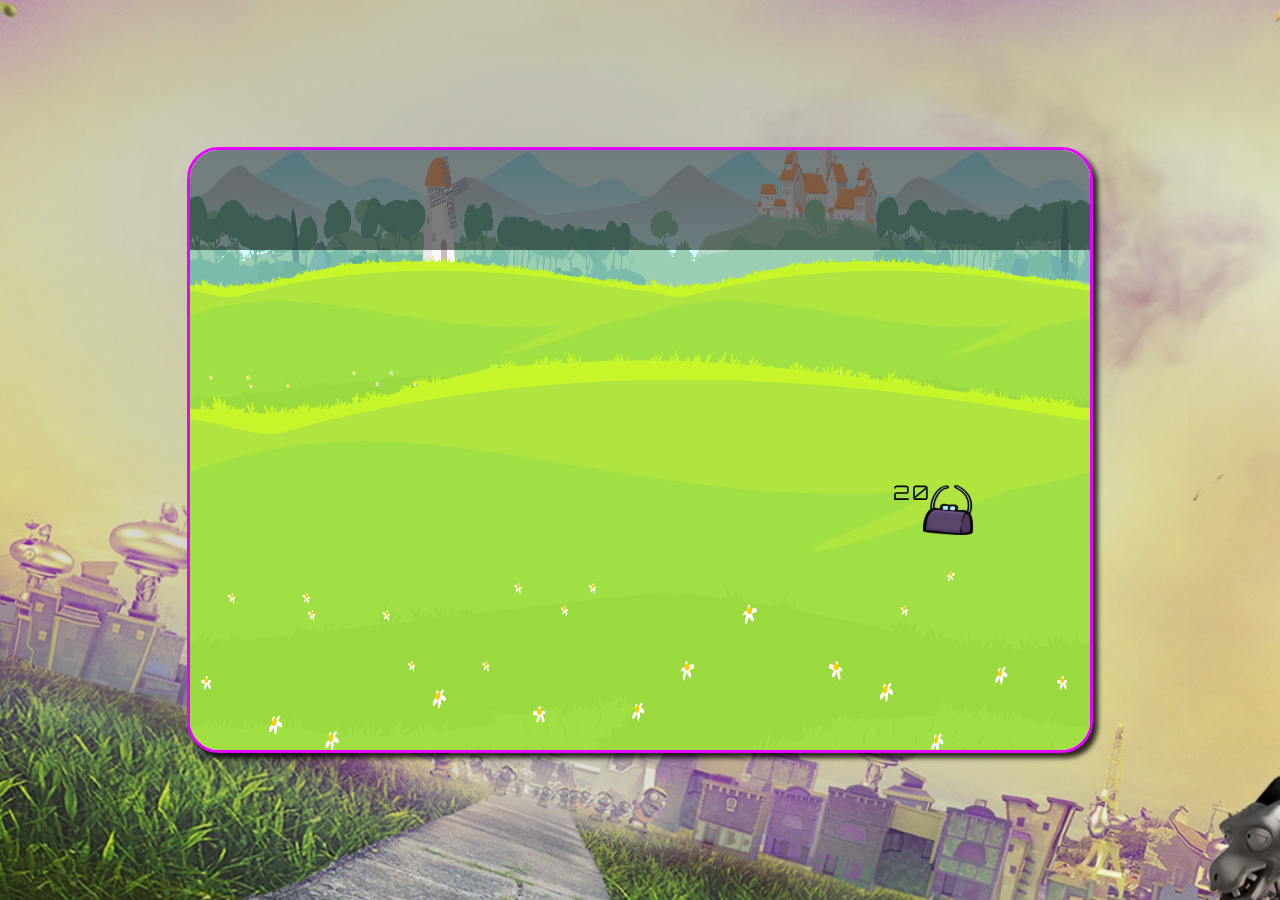
==== game.html @ b38dbff6 "sprites background and css" ====
<!DOCTYPE html>
<html lang="en">
  <head>
    <meta charset="UTF-8" />
    <meta name="viewport" content="width=device-width, initial-scale=1.0" />
    <title>Zombie Game</title>
    <link rel="preconnect" href="https://fonts.googleapis.com" />
    <link rel="preconnect" href="https://fonts.gstatic.com" crossorigin />
    <link
      href="https://fonts.googleapis.com/css2?family=Orbitron:wght@500&display=swap"
      rel="stylesheet"
    />
    <link rel="stylesheet" href="./game.css" />
  </head>
  <body>
    <canvas id="canvas1"></canvas>

    <script src="./game.js"></script>
  </body>
</html>
---- game.css ----
* {
  font-family: 'Orbitron', sans-serif;
}

html {
  margin: 0;
  height: 100%;
  overflow: hidden;
}

body {
  margin: 0;
  display: flex;
  background-image: url(/resized_621a9e9a252d5_ccexpress.jpeg);
  background-size: cover;
  background-repeat: no-repeat;
  align-items: center;
  letter-spacing: 2px;
  justify-content: center;
  height: 100vh;
}

#canvas1 {
  background: white;
  position: absolute;
  top: 50%;
  left: 50%;
  transform: translate(-50%, -50%);
  width: 900px;
  height: 600px;
  border: 3px solid rgba(229, 5, 255, 1);
  border-radius: 2rem;
  box-shadow: 5px 5px 5px rgba(0, 0, 0, 0.8);
}
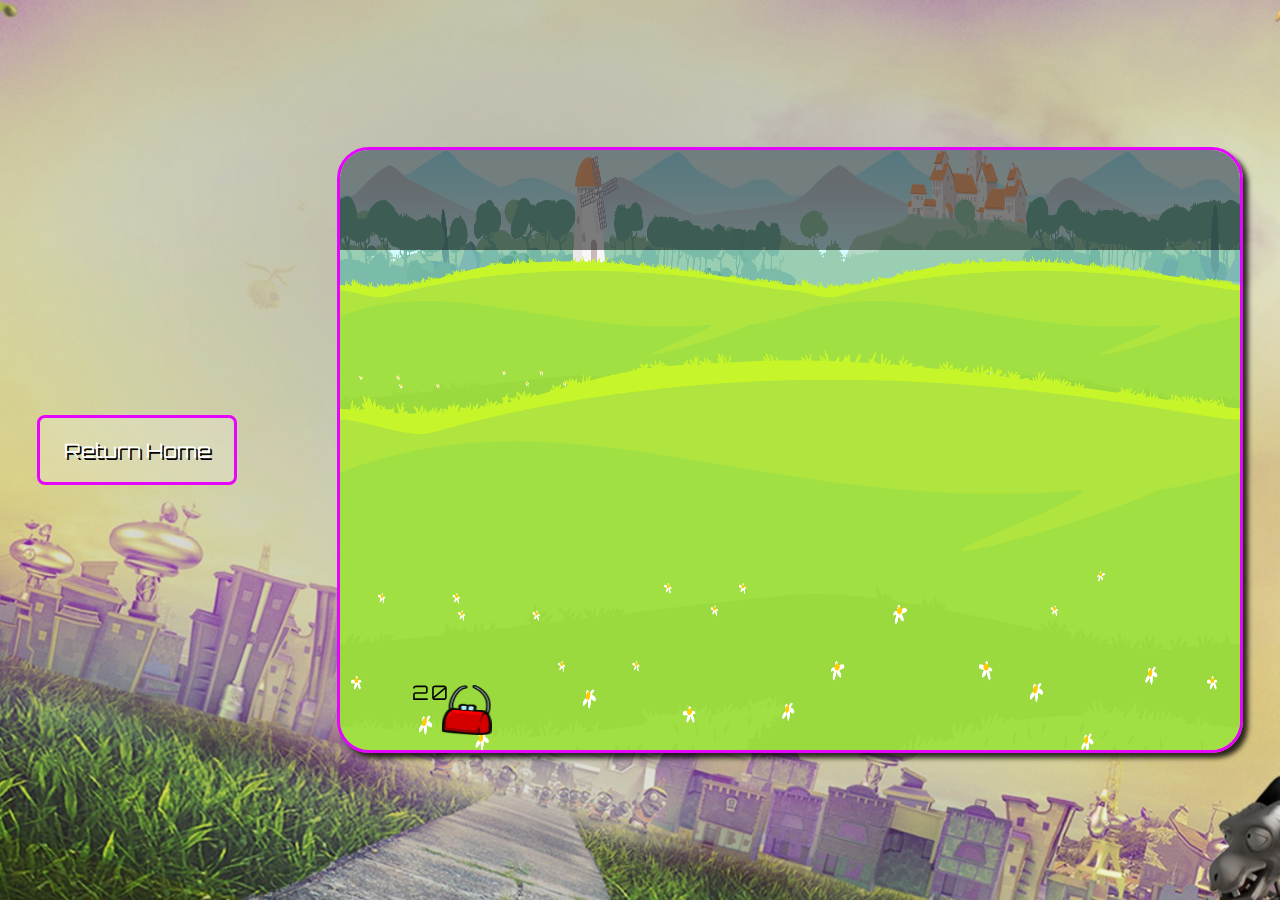
==== commit 64ac4d8f: "game complete" ====
--- a/game.html
+++ b/game.html
@@ -13,6 +13,11 @@
     <link rel="stylesheet" href="./game.css" />
   </head>
   <body>
+    <div class="leftSection">
+      <button class="backbutton" onclick="window.location.href = '/index.html'">
+        Return Home
+      </button>
+    </div>
     <canvas id="canvas1"></canvas>
 
     <script src="./game.js"></script>
--- a/game.css
+++ b/game.css
@@ -11,7 +11,7 @@
 body {
   margin: 0;
   display: flex;
-  background-image: url(/resized_621a9e9a252d5_ccexpress.jpeg);
+  background-image: url(./images/resized_621a9e9a252d5_ccexpress.jpeg);
   background-size: cover;
   background-repeat: no-repeat;
   align-items: center;
@@ -21,14 +21,42 @@
 }
 
 #canvas1 {
-  background: white;
-  position: absolute;
-  top: 50%;
-  left: 50%;
-  transform: translate(-50%, -50%);
   width: 900px;
   height: 600px;
   border: 3px solid rgba(229, 5, 255, 1);
   border-radius: 2rem;
   box-shadow: 5px 5px 5px rgba(0, 0, 0, 0.8);
 }
+
+.leftSection {
+  margin-right: 100px;
+  height: 100vh;
+  display: flex;
+  flex-direction: column;
+  justify-content: space-around;
+}
+
+button {
+  border: 3px solid rgba(229, 5, 255, 1);
+  background-color: rgba(255, 255, 255, 0.192);
+  border-radius: 0.5rem;
+  color: white;
+  width: 200px;
+  height: 70px;
+  font-size: 20px;
+  text-shadow: 2px 2px black;
+}
+
+button:hover {
+  font-size: 22px;
+  color: rgba(255, 255, 255, 0.509);
+}
+
+button:focus {
+  outline: 0;
+}
+
+.backbutton {
+  align-self: flex-start;
+  justify-self: flex-start;
+}
